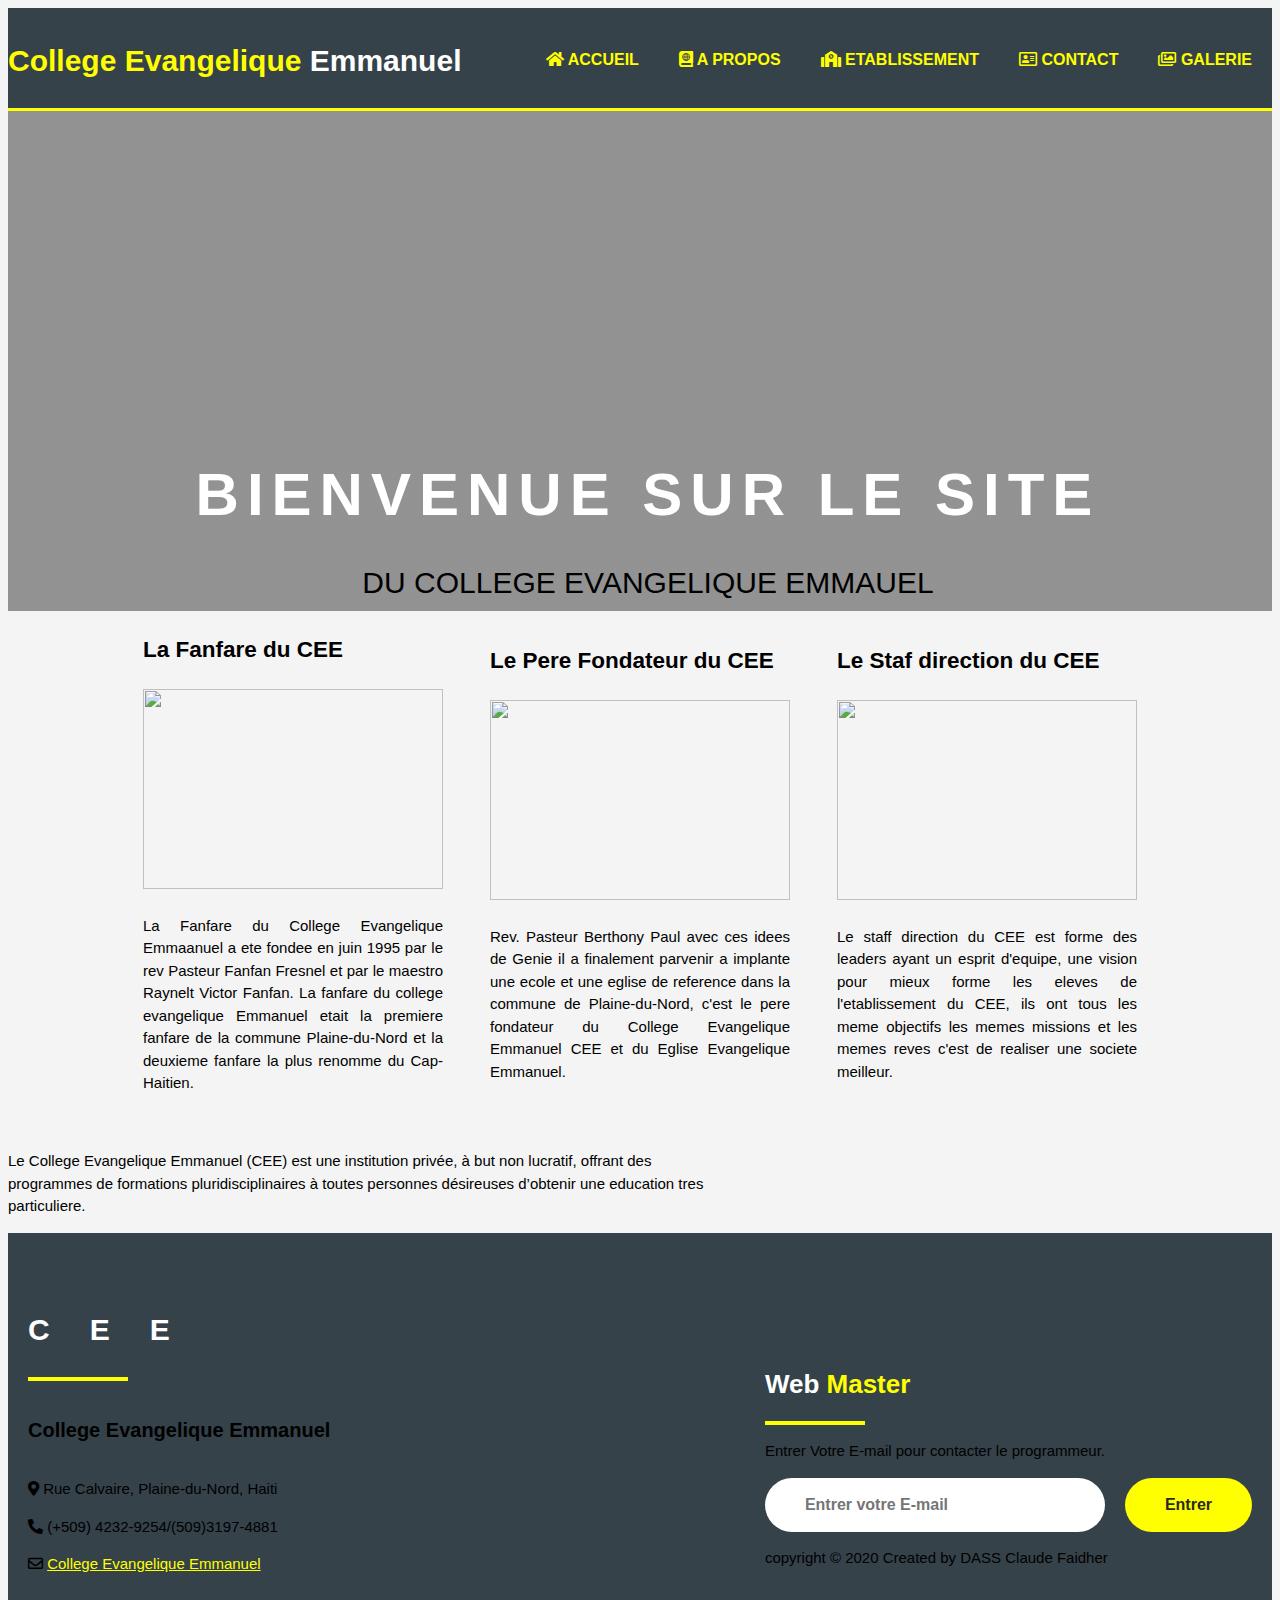
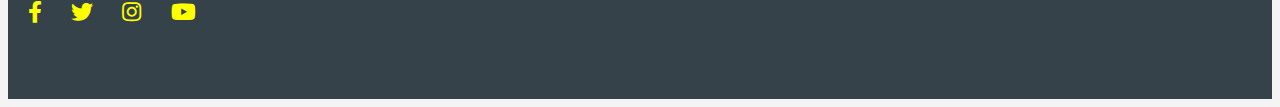
==== index.html @ 7ecb37b7 "Add files via upload" ====
<!DOCTYPE html>
<html lang="fr">
<head>
	<meta charset="utf-8">
	<meta name="viewport" content="width=device=width">
	<meta name="description" content=" tdasss,fdddafaffssjjjjxj">
	<meta name="keywods" content="">
	<link rel="stylesheet" type="text/css" href="Style2.css">
	<link rel="stylesheet" href="logo.PNG">
	<link rel="stylesheet" href="https://cdnjs.cloudflare.com/ajax/libs/font-awesome/5.15.1/css/all.min.css">
	<title>College Evangelique Emmanuel-Acccueil</title>
</head>
<body>
	<header>
		<div class="tdass"> 
			<div id="leboss">
				<h1><span class="highlight">College Evangelique </span>Emmanuel</h1>
			</div>
			<nav>
				<ul>
					<li class="current"><a href="index.html">					<i class="fas fa-home"></i> 			Accueil</a></li> 
					<li class="current"><a href="Propos.html">					<i class="fas fa-atlas"></i> 		A Propos</a></li> 
					<li class="current"><a href="Propos.html#Etablissement">	<i class="fas fa-school"></i>		Etablissement</a></li> 
					<li class="current"><a href="#Contact">						<i class="far fa-address-card"></i> Contact</a></li>
					<li class="current"><a href="Galerie.html">					<i class="far fa-images"></i> 		Galerie</a></li>
				</ul>
			</nav>
		</div>
	</header>
	<div id="faidher">
		<div class="tdas">
			<span class="text1">BIENVENUE SUR LE SITE</span>
			<span class="text2">DU COLLEGE EVANGELIQUE EMMAUEL</span>
		</div>
	</div>
	<article id="Accueil">
		<table class="aligner1">
		<tr><td><h2>La Fanfare du CEE</h2></td></tr>
		<tr><td><img src="IMG-20201029-WA0106.JPG" alt=""></td></tr>
		<tr><td><p>La Fanfare du College Evangelique Emmaanuel a ete fondee en juin 1995 par le rev Pasteur Fanfan Fresnel et par le maestro Raynelt Victor Fanfan. La fanfare du college evangelique Emmanuel etait la premiere fanfare de la commune Plaine-du-Nord et la deuxieme fanfare la plus renomme du Cap-Haitien. </p></td></tr>
		</table>
		<table class="aligner2" >
		<tr><td><h2>Le Pere Fondateur du CEE</h2></td></tr>
		<tr><td><img src="rev.JPG" alt=""></td></tr>
		<tr><td><p>Rev. Pasteur Berthony Paul avec ces idees de Genie il a finalement parvenir a implante une ecole et une eglise de reference dans la commune de Plaine-du-Nord, c'est le pere fondateur du College Evangelique Emmanuel CEE et du Eglise Evangelique Emmanuel. </p></td></tr>
		</table>
		<table class="aligner3">
		<tr><td><h2>Le Staf direction du CEE</h2></td></tr>
		<tr><td><img src="staf_direction.JPG" alt=""></td></tr>
		<tr><td><p>Le staff direction du CEE est forme des leaders ayant un esprit d'equipe, une vision pour mieux forme les eleves de l'etablissement du CEE, ils ont tous les meme objectifs les memes missions et les memes reves c'est de realiser une societe meilleur.</p></td></tr>
		</table>
	</article>
	<div class="collegee">		
		<img src="CEE.JPG" class="college" alt="">
		<p>Le College Evangelique Emmanuel (CEE) est une institution privée, à but non lucratif, offrant des programmes de formations pluridisciplinaires à toutes personnes désireuses d’obtenir une education tres particuliere.</p>
	
	</div>
	<footer id="Contact">
		<div class="footer-contrainer">
			<div class="left-col">
			<h2 class="cee">CEE</h2>
			<div class="borderr"></div>
			<h5 class="col">College Evangelique Emmanuel</h5>
			 <p><i class="fas fa-map-marker-alt"></i> Rue Calvaire, Plaine-du-Nord, Haiti</p>
			 <p><i class="fas fa-phone-alt"></i> (+509) 4232-9254/(509)3197-4881</p>
			 <div class="lien"><i class="far fa-envelope"></i> <a href="mailto:collegeevangeliqueemmanuel@gmail.com">College Evangelique Emmanuel</a><br></div>
			<div class="social-media">
				<a href="#"><i class="fab fa-facebook-f"></i></a>
				<a href="#"><i class="fab fa-twitter"></i></a>
				<a href="#"><i class="fab fa-instagram"></i></a>
				<a href="#"><i class="fab fa-youtube"></i></a>
			</div>
			</div>
			<div class="right-col">
				<h1>Web <span class="highlight">Master</span></h1>
				<div class="borderr"></div>
				<p>Entrer Votre E-mail pour contacter le programmeur.</p>
				<form action="traitement.php" class="newsletter-form">
					<input type="text" class="txtb" placeholder="Entrer votre E-mail">
					<input type="submit" class="btn" value="Entrer">
				</form>
				<p class="rights-text">copyright &copy; 2020 Created by DASS Claude Faidher</p>
			</div>	
		</div>
	</footer>
</body>
</html>
---- Style2.css ----
body{
	font-family: Arial, Helvetica, sans serif;
	font-size: 15px;
	line-height: 1.5;
	padding: 0;
	background-color: #f4f4f4; 
}
.tdas{
	text-align: center;
	position: absolute;
	top: 50%;
	width: 100%;
}
.tdas span{
	text-transform: uppercase;
	display: block;
}
.text1{
	color: white;
	font-size: 60px;
	font-weight: 700;
	letter-spacing: 8px;
	margin-bottom: 20px;
	position: relative;
	animation: text 3s 1;
}
.text2{
	font-size: 30px;
	color: #000000;
}
@keyframes text{
	0%{
		color: black;
		margin-bottom: -40px;
	}
	30%{
		letter-spacing: 25px;
		margin-bottom: -40px;
	}
	85%{
		letter-spacing: 8px;
		margin-bottom: -40px;
	}
}
 ul{
	margin: 0;
	padding: 0
	}
/*header*/
header{
	background: #35424a;
	color: #ffffff;
	padding-top: 30px;
	min-height: 70px;
	border-bottom: #ffff00 3px solid;
}
header a{
	color: #ffffff;
	text-decoration: none;
	text-transform: uppercase;
	font-size: 16px;
}
header li{
	float: left;
	display: inline;
	padding: 0 20px 0 20px;
}
header #leboss{
	float: left;
}
header #leboss h1{
	margin: 0;
}
header nav{
	float: right;
	margin-top: 10px;
}
header  .highlight , header .current a, .right-col .highlight{
	color: #ffff00;
	font-weight: bold;
}
header a:hover{
	color: #cccccc;
	font-weight: bold;
	}
#faidher{
	min-height: 500px;
	background: linear-gradient(rgba(0,0,0,0.4), rgba(0,0,0,0.4)), url("e_leve.JPG") no-repeat 0 ;
	animation: slide 10s infinite;
}

@keyframes slide{
	25%{
		background: linear-gradient(rgba(0,0,0,0.4), rgba(0,0,0,0.4)), url("e_leve.JPG") no-repeat 0;
	}
	50%{
		background: linear-gradient(rgba(0,0,0,0.4), rgba(0,0,0,0.4)), url("staf_direc.JPG") no-repeat 0;
	}
	75%{
		background: linear-gradient(rgba(0,0,0,0.4), rgba(0,0,0,0.4)), url("madame.JPG") no-repeat 0;
	}
	100%{
		background: linear-gradient(rgba(0,0,0,0.4), rgba(0,0,0,0.4)),  url("elevee.JPG") no-repeat 0;
	}
}
#faidher h1{
	text-align: center;
	font-size: 50px;
	margin-top: 100px;
}
#Accueil h1{
	max-width: 1000px;
	margin: auto;
	padding: 0 20px;
	display: flex;
	justify-content: space-between;
	align-items: center;
}
#Accueil{
	max-width: 1000px;
	margin: auto;
	padding: 0 20px;
	display: flex;
	justify-content: space-between;
	align-items: center;
	text-align: justify;
	font-size: 15px;
}
.aligner1, tr td img{
	width: 300px;
	height: 200px;
}
.aligner2, tr td img{
	width: 300px;
	height: 200px;
}
.aligner3, tr td img{
	width: 300px;
	height: 200px;
}
.aligner1 img:hover{
	transform: scale(1.5);
	transition: .3s transform;
	border-radius: 5px;
}
.aligner2 img:hover{
	transform: scale(1.5);
	transition: .3s transform;
	border-radius: 5px;
}
.aligner3 img:hover{
	transform: scale(1.5);
	transition: .3s transform;
	border-radius: 5px;
}
.Accueil img{
	width: 1260px;
	height: 500px;
}
footer{
	background:#35424a;
	padding: 50px 0;
}
.footer-contrainer{
	max-width: 1300px;
	margin: auto;
	padding: 0 20px;
	display: flex;
	justify-content: space-between;
	align-items: center;
	flex-wrap: wrap-reverse;
}
.logo{
	width: 50px;
}
.social-media{
	margin:20px 0;
}
.social-media a{
	color: #ffff00;
	margin-right: 25px;
	font-size: 22px;
	text-decoration: none;
	transition: .3s linear;
}
.social-media a i:hover{
	color: #ffffff;
}
.right-col h1{
	font-size: 26px;
	color: white;
}
.borderr{
	width: 100px;
	height: 4px;
	background:#ffff00;
}
.newsletter-form{
	display: flex;
	justify-content: center;
	align-items: center;
	flex-wrap: wrap;
}
.txtb{
	flex: 1;
	padding: 18px 40px;
	font-size: 16px;
	border:none;
	font-weight: 700;
	outline: none;
	border-radius: 30px;
	min-width: 260px;
}
.btn{
	padding: 18px 40px;
	font-size: 16px;
	color: #282923;
	background: #ffff00;
	border:none;
	font-weight: 700;
	outline: none;
	border-radius: 30px;
	margin-left: 20px;
	cursor: pointer;
	transition: opacity .3s linear;
}
.btn:hover{
	opacity: .7;
}
.lien a{
	color: #ffff00;
}
.lien a:hover{
	color: white;
}
.cee{
	text-transform: uppercase;
	color: #ffffff;
	font-size: 30px;
	letter-spacing: 40px;
}
.col{
	font-size: 20px;
}
.collegee{
	width: 700px;
}
.college{
	width: 700px;
}
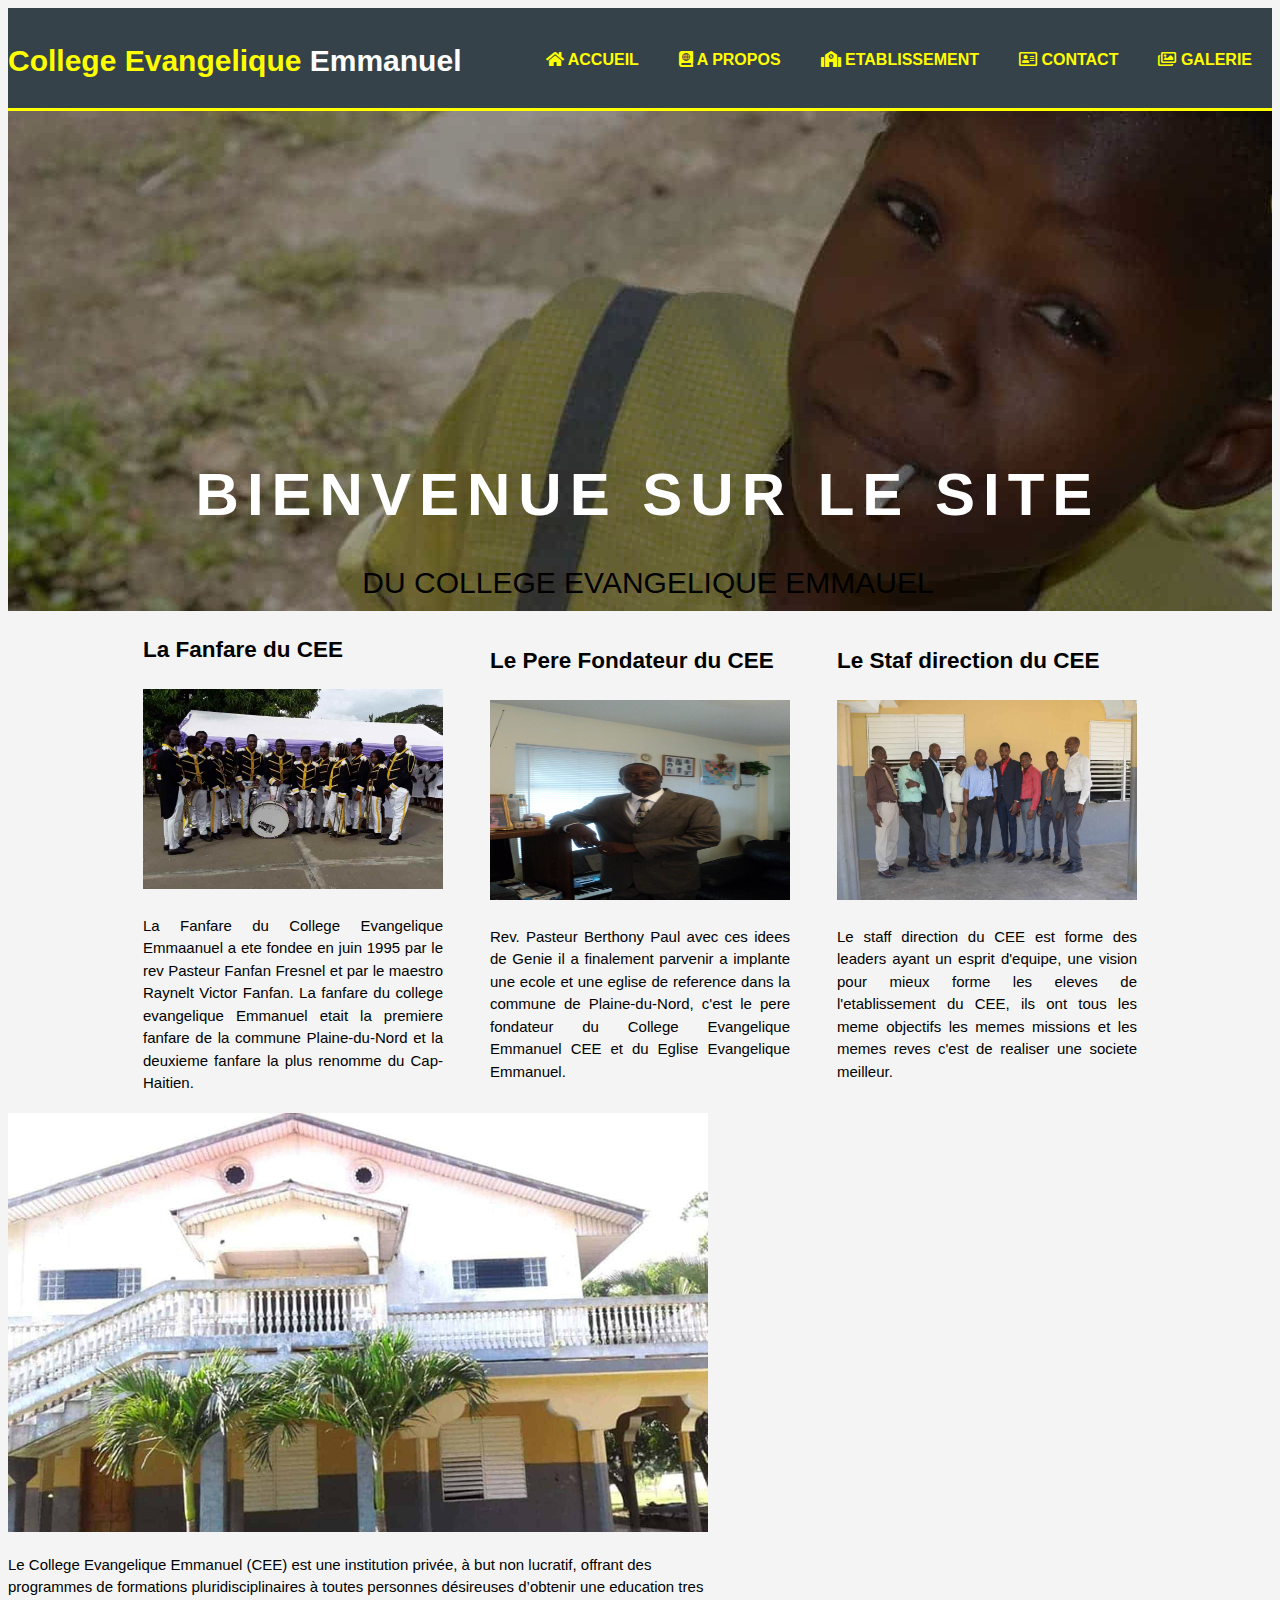
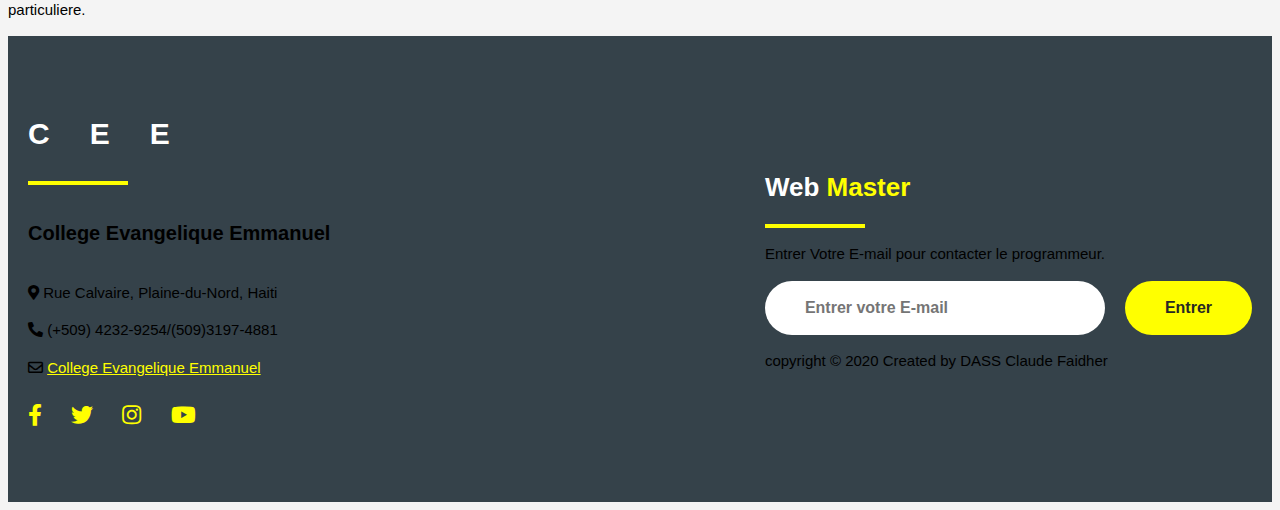
==== commit 03256213: "Add files via upload" ====
--- a/index.html
+++ b/index.html
@@ -6,7 +6,7 @@
 	<meta name="description" content=" tdasss,fdddafaffssjjjjxj">
 	<meta name="keywods" content="">
 	<link rel="stylesheet" type="text/css" href="Style2.css">
-	<link rel="stylesheet" href="logo.PNG">
+	<link rel="stylesheet" href="logo.png">
 	<link rel="stylesheet" href="https://cdnjs.cloudflare.com/ajax/libs/font-awesome/5.15.1/css/all.min.css">
 	<title>College Evangelique Emmanuel-Acccueil</title>
 </head>
@@ -36,22 +36,22 @@
 	<article id="Accueil">
 		<table class="aligner1">
 		<tr><td><h2>La Fanfare du CEE</h2></td></tr>
-		<tr><td><img src="IMG-20201029-WA0106.JPG" alt=""></td></tr>
+		<tr><td><img src="IMG-20201029-WA0106.jpg" alt=""></td></tr>
 		<tr><td><p>La Fanfare du College Evangelique Emmaanuel a ete fondee en juin 1995 par le rev Pasteur Fanfan Fresnel et par le maestro Raynelt Victor Fanfan. La fanfare du college evangelique Emmanuel etait la premiere fanfare de la commune Plaine-du-Nord et la deuxieme fanfare la plus renomme du Cap-Haitien. </p></td></tr>
 		</table>
 		<table class="aligner2" >
 		<tr><td><h2>Le Pere Fondateur du CEE</h2></td></tr>
-		<tr><td><img src="rev.JPG" alt=""></td></tr>
+		<tr><td><img src="rev.jpg" alt=""></td></tr>
 		<tr><td><p>Rev. Pasteur Berthony Paul avec ces idees de Genie il a finalement parvenir a implante une ecole et une eglise de reference dans la commune de Plaine-du-Nord, c'est le pere fondateur du College Evangelique Emmanuel CEE et du Eglise Evangelique Emmanuel. </p></td></tr>
 		</table>
 		<table class="aligner3">
 		<tr><td><h2>Le Staf direction du CEE</h2></td></tr>
-		<tr><td><img src="staf_direction.JPG" alt=""></td></tr>
+		<tr><td><img src="staf_direction.jpg" alt=""></td></tr>
 		<tr><td><p>Le staff direction du CEE est forme des leaders ayant un esprit d'equipe, une vision pour mieux forme les eleves de l'etablissement du CEE, ils ont tous les meme objectifs les memes missions et les memes reves c'est de realiser une societe meilleur.</p></td></tr>
 		</table>
 	</article>
 	<div class="collegee">		
-		<img src="CEE.JPG" class="college" alt="">
+		<img src="CEE.jpg" class="college" alt="">
 		<p>Le College Evangelique Emmanuel (CEE) est une institution privée, à but non lucratif, offrant des programmes de formations pluridisciplinaires à toutes personnes désireuses d’obtenir une education tres particuliere.</p>
 	
 	</div>
--- a/Style2.css
+++ b/Style2.css
@@ -85,22 +85,22 @@
 	}
 #faidher{
 	min-height: 500px;
-	background: linear-gradient(rgba(0,0,0,0.4), rgba(0,0,0,0.4)), url("e_leve.JPG") no-repeat 0 ;
+	background: linear-gradient(rgba(0,0,0,0.4), rgba(0,0,0,0.4)), url("e_leve.jpg") no-repeat 0 ;
 	animation: slide 10s infinite;
 }
 
 @keyframes slide{
 	25%{
-		background: linear-gradient(rgba(0,0,0,0.4), rgba(0,0,0,0.4)), url("e_leve.JPG") no-repeat 0;
+		background: linear-gradient(rgba(0,0,0,0.4), rgba(0,0,0,0.4)), url("e_leve.jpg") no-repeat 0;
 	}
 	50%{
-		background: linear-gradient(rgba(0,0,0,0.4), rgba(0,0,0,0.4)), url("staf_direc.JPG") no-repeat 0;
+		background: linear-gradient(rgba(0,0,0,0.4), rgba(0,0,0,0.4)), url("staf_direc.jpg") no-repeat 0;
 	}
 	75%{
-		background: linear-gradient(rgba(0,0,0,0.4), rgba(0,0,0,0.4)), url("madame.JPG") no-repeat 0;
+		background: linear-gradient(rgba(0,0,0,0.4), rgba(0,0,0,0.4)), url("madame.jpg") no-repeat 0;
 	}
 	100%{
-		background: linear-gradient(rgba(0,0,0,0.4), rgba(0,0,0,0.4)),  url("elevee.JPG") no-repeat 0;
+		background: linear-gradient(rgba(0,0,0,0.4), rgba(0,0,0,0.4)),  url("elevee.jpg") no-repeat 0;
 	}
 }
 #faidher h1{
